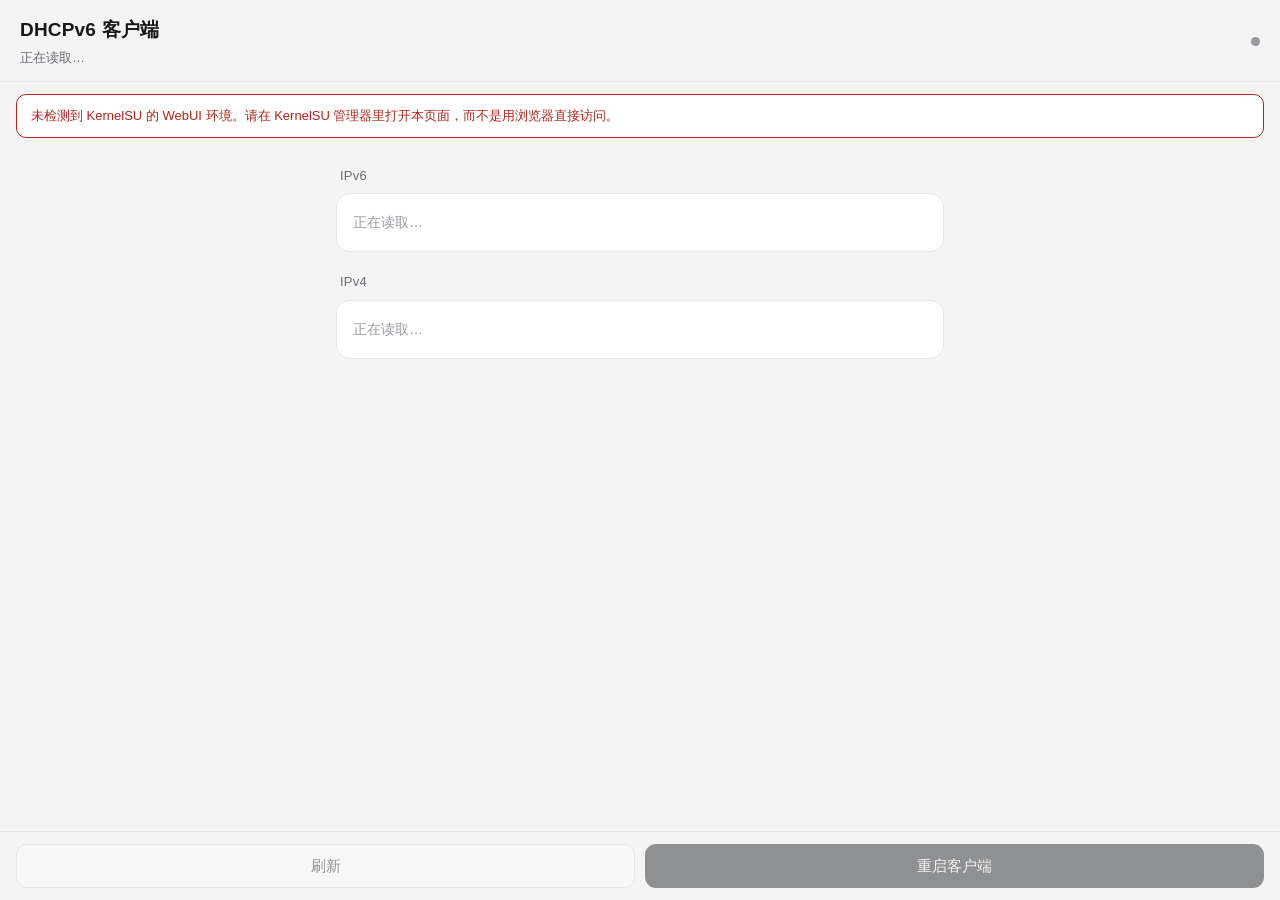
==== module/webroot/index.html @ 07459cf4 "DHCPv6 客户端模块：首次成型 在 Android 上补上 DHCPv6 有状态地址分配（IA_NA）。Android 全版本不实现 IA_NA，只做 IA_NA 而不支持 PD 的网络因此拿不到" ====
<!DOCTYPE html>
<html lang="zh-CN">
<head>
<meta charset="utf-8">
<meta name="viewport" content="width=device-width, initial-scale=1, viewport-fit=cover">
<meta name="color-scheme" content="light dark">
<title>DHCPv6 客户端</title>
<link rel="stylesheet" href="style.css">
</head>
<body>

<header class="bar">
	<div class="bar-text">
		<h1 class="bar-title">DHCPv6 客户端</h1>
		<p class="bar-sub" id="subtitle">正在读取…</p>
	</div>
	<span class="dot dot-idle" id="dot" aria-hidden="true"></span>
</header>

<div class="banner" id="banner" hidden></div>

<main class="main" id="main">
	<section class="block">
		<h2 class="block-title">IPv6</h2>
		<div class="card" id="card6">
			<div class="placeholder">正在读取…</div>
		</div>
	</section>

	<section class="block">
		<h2 class="block-title">IPv4</h2>
		<div class="card" id="card4">
			<div class="placeholder">正在读取…</div>
		</div>
	</section>

	<p class="footnote" id="footnote"></p>
</main>

<footer class="actions">
	<button type="button" class="btn" id="btnRefresh">刷新</button>
	<button type="button" class="btn btn-primary" id="btnRestart">重启客户端</button>
</footer>

<script type="module" src="app.js"></script>
</body>
</html>
---- module/webroot/style.css ----
/*
 * style.css —— DHCPv6 客户端 WebUI
 *
 * 定位：一个系统工具页面，不是一个网站。
 * 所以规矩是：
 *   · 不用渐变、不用毛玻璃、不用大圆角卡片配大面积留白 —— 那些是落地页的做法；
 *   · 颜色只用中性灰阶，加一个克制的强调色（墨绿），
 *     状态以外的地方不出现彩色；
 *   · 不用紫 / 蓝紫任何色相；
 *   · 字体交给系统（Android 上会落到 Noto Sans CJK），
 *     地址用等宽，因为它本来就是一串需要逐位核对的字符；
 *   · 布局贴近 Material 的列表 + 卡片，而不是自创一套视觉语言。
 *
 * 明暗两套跟随系统。KernelSU / LSPosed 的管理器都是这个行为，
 * 硬编码一套会在另一种主题下很刺眼。
 */

:root {
	--bg:            #f4f4f5;
	--surface:       #ffffff;
	--surface-sunk:  #fafafa;
	--line:          #e6e6e8;
	--line-strong:   #d6d6da;

	--text:          #17181a;
	--text-2:        #6c6d73;
	--text-3:        #9a9ba1;

	--accent:        #2f6b4f;
	--accent-bg:     #e9f2ec;
	--danger:        #b3261e;

	--sans: "Noto Sans SC", "Source Han Sans SC", "PingFang SC",
	        "Microsoft YaHei", sans-serif;
	--mono: "Noto Sans Mono", "JetBrains Mono", Menlo, Consolas, monospace;

	--radius: 14px;
}

@media (prefers-color-scheme: dark) {
	:root {
		--bg:           #0e0f10;
		--surface:      #191a1c;
		--surface-sunk: #141517;
		--line:         #2b2c30;
		--line-strong:  #3a3b40;

		--text:         #e8e8ea;
		--text-2:       #9b9ca3;
		--text-3:       #6f7076;

		--accent:       #7fbb9e;
		--accent-bg:    #1b2620;
		--danger:       #e87066;
	}
}

* { box-sizing: border-box; }

html, body {
	margin: 0;
	padding: 0;
	background: var(--bg);
	color: var(--text);
	font-family: var(--sans);
	font-size: 16px;
	line-height: 1.5;
	-webkit-text-size-adjust: 100%;
	-webkit-tap-highlight-color: transparent;
}

body {
	display: flex;
	flex-direction: column;
	min-height: 100vh;
	/* 顶部状态栏 / 底部手势条安全区 */
	padding-top: env(safe-area-inset-top);
}

/* ─────────────────────────────────────────── 顶部 */

.bar {
	display: flex;
	align-items: center;
	gap: 12px;
	padding: 16px 20px 14px;
	border-bottom: 1px solid var(--line);
	background: var(--bg);
	position: sticky;
	top: 0;
	z-index: 10;
}

.bar-text { flex: 1; min-width: 0; }

.bar-title {
	margin: 0;
	font-size: 19px;
	font-weight: 600;
	letter-spacing: 0.01em;
}

.bar-sub {
	margin: 3px 0 0;
	font-size: 13px;
	color: var(--text-2);
	overflow: hidden;
	text-overflow: ellipsis;
	white-space: nowrap;
}

.dot {
	flex: none;
	width: 9px;
	height: 9px;
	border-radius: 50%;
	background: var(--text-3);
}

.dot-on    { background: var(--accent); }
.dot-off   { background: var(--danger); }
.dot-idle  { background: var(--text-3); }

/* ─────────────────────────────────────────── 主体 */

.main {
	flex: 1;
	padding: 8px 16px 24px;
	max-width: 640px;
	width: 100%;
	margin: 0 auto;
}

.block { margin-top: 20px; }

.block-title {
	margin: 0 0 8px 4px;
	font-size: 13px;
	font-weight: 500;
	color: var(--text-2);
	letter-spacing: 0.02em;
}

.card {
	background: var(--surface);
	border: 1px solid var(--line);
	border-radius: var(--radius);
	overflow: hidden;
}

.placeholder {
	padding: 18px 16px;
	font-size: 14px;
	color: var(--text-3);
}

/* ─────────────────────────────────────────── 地址行 */

.row {
	padding: 13px 16px;
}

.row + .row {
	border-top: 1px solid var(--line);
}

.row-own {
	background: var(--accent-bg);
}

.row-addr {
	font-family: var(--mono);
	font-size: 13.5px;
	line-height: 1.45;
	word-break: break-all;
	letter-spacing: -0.01em;
}

.row-own .row-addr {
	color: var(--accent);
	font-weight: 600;
}

.row-meta {
	display: flex;
	flex-wrap: wrap;
	gap: 6px;
	margin-top: 7px;
}

.tag {
	display: inline-block;
	padding: 1px 7px;
	border: 1px solid var(--line);
	border-radius: 6px;
	background: var(--surface-sunk);
	font-size: 11px;
	line-height: 17px;
	color: var(--text-2);
}

.tag-own {
	border-color: transparent;
	background: var(--accent);
	color: var(--surface);
}

@media (prefers-color-scheme: dark) {
	.tag-own { color: #10201a; }
}

.footnote {
	margin: 18px 4px 0;
	font-size: 12px;
	line-height: 1.6;
	color: var(--text-3);
}

/* ─────────────────────────────────────────── 提示条 */

.banner {
	margin: 12px 16px 0;
	padding: 11px 14px;
	border: 1px solid var(--line-strong);
	border-radius: 10px;
	background: var(--surface);
	font-size: 13px;
	line-height: 1.5;
	color: var(--text-2);
}

.banner-error {
	border-color: var(--danger);
	color: var(--danger);
}

/* ─────────────────────────────────────────── 操作 */

.actions {
	position: sticky;
	bottom: 0;
	display: flex;
	gap: 10px;
	padding: 12px 16px calc(12px + env(safe-area-inset-bottom));
	border-top: 1px solid var(--line);
	background: var(--bg);
}

.btn {
	flex: 1;
	height: 44px;
	border: 1px solid var(--line-strong);
	border-radius: 11px;
	background: var(--surface);
	color: var(--text);
	font-family: inherit;
	font-size: 15px;
	font-weight: 500;
	cursor: pointer;
	transition: opacity .12s ease;
}

.btn:active { opacity: .6; }

.btn:disabled {
	opacity: .45;
	cursor: default;
}

.btn-primary {
	border-color: transparent;
	background: var(--text);
	color: var(--bg);
}

@media (prefers-color-scheme: dark) {
	.btn-primary {
		background: #e8e8ea;
		color: #141517;
	}
}
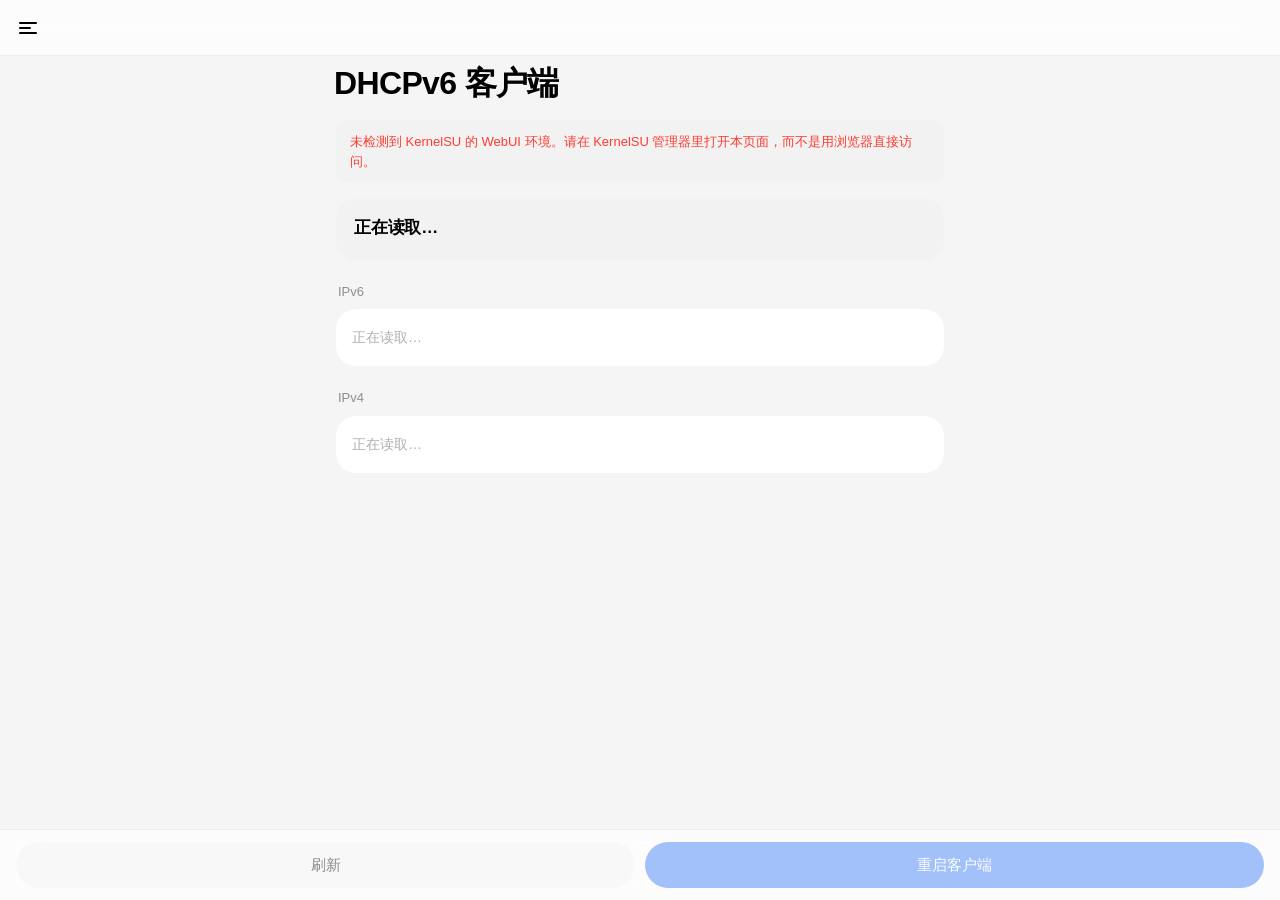
==== commit 301899da: "webui: 两套皮肤按各自设计语言拉开，修掉状态卡恒绿与深色滑块隐形 原先 Miuix 与 Material 3 只在 token 层（圆角 / 描边 / 磨砂）有区别，布局结构和 色彩用法完全一样" ====
--- a/module/webroot/index.html
+++ b/module/webroot/index.html
@@ -1,34 +1,68 @@
 <!DOCTYPE html>
-<html lang="zh-CN">
+<html lang="zh-CN" data-skin="miuix" data-theme="light">
 <head>
 <meta charset="utf-8">
 <meta name="viewport" content="width=device-width, initial-scale=1, viewport-fit=cover">
 <meta name="color-scheme" content="light dark">
 <title>DHCPv6 客户端</title>
+
+<script>
+/* 在**首次绘制之前**把「跟随系统」解析成具体的 light / dark 写进 data-theme。
+   这样 style.css 里只需要两套 token，不必在 prefers-color-scheme 媒体查询里
+   再抄一遍深色值（抄两份迟早不同步）。放在这里而不是 app.js，是因为
+   app.js 是 module，执行时机在解析之后，会闪一下白底。 */
+(function () {
+	var dark = false;
+	try { dark = window.matchMedia('(prefers-color-scheme: dark)').matches; } catch (e) {}
+	var pref = 'system';
+	try { pref = localStorage.getItem('d6.theme') || 'system'; } catch (e) {}
+	if (pref === 'dark' || (pref === 'system' && dark)) {
+		document.documentElement.dataset.theme = 'dark';
+	} else {
+		document.documentElement.dataset.theme = 'light';
+	}
+	try {
+		var skin = localStorage.getItem('d6.skin');
+		if (skin) document.documentElement.dataset.skin = skin;
+	} catch (e) {}
+})();
+</script>
+
 <link rel="stylesheet" href="style.css">
 </head>
 <body>
 
-<header class="bar">
-	<div class="bar-text">
-		<h1 class="bar-title">DHCPv6 客户端</h1>
-		<p class="bar-sub" id="subtitle">正在读取…</p>
-	</div>
-	<span class="dot dot-idle" id="dot" aria-hidden="true"></span>
+<header class="topbar">
+	<button type="button" class="iconbtn" id="btnSettings" aria-label="设置">
+		<svg width="22" height="22" viewBox="0 0 22 22" fill="none" aria-hidden="true">
+			<path d="M3 6h16M3 11h10M3 16h16" stroke="currentColor" stroke-width="2" stroke-linecap="round"/>
+		</svg>
+	</button>
+	<h1 class="topbar-title">DHCPv6 客户端</h1>
 </header>
 
-<div class="banner" id="banner" hidden></div>
+<main class="main" id="main">
+	<h2 class="page-title">DHCPv6 客户端</h2>
 
-<main class="main" id="main">
+	<div class="banner" id="banner" hidden></div>
+
+	<section class="status-card" id="statusCard">
+		<div class="status-text">
+			<p class="status-title" id="statusTitle">正在读取…</p>
+			<p class="status-sub" id="statusSub"></p>
+		</div>
+		<span class="status-icon" id="statusIcon" aria-hidden="true"></span>
+	</section>
+
 	<section class="block">
-		<h2 class="block-title">IPv6</h2>
+		<h3 class="block-title">IPv6</h3>
 		<div class="card" id="card6">
 			<div class="placeholder">正在读取…</div>
 		</div>
 	</section>
 
 	<section class="block">
-		<h2 class="block-title">IPv4</h2>
+		<h3 class="block-title">IPv4</h3>
 		<div class="card" id="card4">
 			<div class="placeholder">正在读取…</div>
 		</div>
@@ -42,6 +76,46 @@
 	<button type="button" class="btn btn-primary" id="btnRestart">重启客户端</button>
 </footer>
 
+<button type="button" class="scrim" id="scrim" hidden aria-label="关闭设置"></button>
+
+<section class="sheet" id="sheet" hidden aria-label="设置">
+	<div class="sheet-handle"></div>
+	<h2 class="sheet-title">设置</h2>
+
+	<div class="sheet-group">
+		<p class="field-label">外观</p>
+		<div class="seg" role="group" aria-label="皮肤">
+			<button type="button" class="seg-item" data-skin="miuix" aria-pressed="true">Miuix</button>
+			<button type="button" class="seg-item" data-skin="material3" aria-pressed="false">Material 3</button>
+		</div>
+	</div>
+
+	<div class="sheet-group">
+		<p class="field-label">主题</p>
+		<div class="seg" role="group" aria-label="主题">
+			<button type="button" class="seg-item" data-theme-opt="system" aria-pressed="true">跟随系统</button>
+			<button type="button" class="seg-item" data-theme-opt="light" aria-pressed="false">浅色</button>
+			<button type="button" class="seg-item" data-theme-opt="dark" aria-pressed="false">深色</button>
+		</div>
+		<p class="field-hint">KernelSU 的 WebView 不一定上报系统深浅；这里可以手动指定。</p>
+	</div>
+
+	<div class="sheet-group">
+		<p class="field-label">接口</p>
+		<div class="sheet-list">
+			<div class="list-row"><span>目标接口</span><span class="list-value" id="sIfname">—</span></div>
+			<div class="list-row"><span>看门狗</span><span class="list-value" id="sWatchdog">—</span></div>
+		</div>
+	</div>
+
+	<div class="sheet-group">
+		<p class="field-label">关于</p>
+		<div class="sheet-list">
+			<div class="list-row"><span>DHCPv6 客户端</span><span class="list-value" id="sVersion">—</span></div>
+		</div>
+	</div>
+</section>
+
 <script type="module" src="app.js"></script>
 </body>
 </html>
--- a/module/webroot/style.css
+++ b/module/webroot/style.css
@@ -1,59 +1,317 @@
 /*
  * style.css —— DHCPv6 客户端 WebUI
  *
- * 定位：一个系统工具页面，不是一个网站。
- * 所以规矩是：
- *   · 不用渐变、不用毛玻璃、不用大圆角卡片配大面积留白 —— 那些是落地页的做法；
- *   · 颜色只用中性灰阶，加一个克制的强调色（墨绿），
- *     状态以外的地方不出现彩色；
- *   · 不用紫 / 蓝紫任何色相；
- *   · 字体交给系统（Android 上会落到 Noto Sans CJK），
- *     地址用等宽，因为它本来就是一串需要逐位核对的字符；
- *   · 布局贴近 Material 的列表 + 卡片，而不是自创一套视觉语言。
- *
- * 明暗两套跟随系统。KernelSU / LSPosed 的管理器都是这个行为，
- * 硬编码一套会在另一种主题下很刺眼。
+ * ── 两个维度 ─────────────────────────────────────────────────────
+ *
+ * 皮肤：html[data-skin="miuix" | "material3"]
+ * 明暗：html[data-theme="light" | "dark"]
+ *
+ * 「跟随系统」不是在 CSS 里用 prefers-color-scheme 实现的，而是由 index.html
+ * <head> 里的一小段内联脚本在**首次绘制之前**解析成具体的 light/dark 写进
+ * data-theme。这么做是为了少抄一遍深色 token（媒体查询里一半、属性选择器里
+ * 又一半，两处迟早会不同步），代价是需要 JS —— 而 WebView 里 JS 一定在。
+ *
+ * ── 配色原则：一屏只有一个彩色主角 ───────────────────────────────
+ *
+ *   · 蓝（--accent）＝ 可交互的东西：主按钮、开关、选中态、本模块自己的地址标记；
+ *   · 绿（--ok）    ＝ 只做状态图标，**不染文字、不做底色上的文字色**；
+ *   · 红（--danger）＝ 异常；
+ *   · 其余全部中性灰。
+ *
+ * 这是照着 SukiSU 的观感定的：它首页只有那个绿勾是彩色，模块页只有开关、
+ * FAB、选中的 tab 是蓝色，同屏从不出现两个强调色。
+ *
+ * ── 两套皮肤必须「一眼可辨」，不是微调 ───────────────────────────
+ *
+ * 第一版只在 token 层做了区分（圆角 / 描边 / 磨砂），布局结构和色彩用法完全
+ * 一样，观感就是「同一个界面微调了两下」——用户的原话是「看不出区别」。
+ * 所以现在按各自的设计语言拉开：
+ *
+ *   Miuix（MIUI / HyperOS）：顶栏只留图标、标题下放成正文大字、无描边大圆角
+ *     卡片靠白底浮起、全药丸按钮、灰轨道 + 白滑块分段控件、顶栏底栏磨砂。
+ *   Material 3：顶栏用 surface-container 染色并承载标题、**轮廓卡**（透明底 +
+ *     描边）、filled tonal + filled 两级按钮、12px 圆角、outlined segmented
+ *     button（描边分段 + 细分隔线 + 选中填色带勾选标记）、不磨砂。
+ *
+ * ── 磨砂玻璃的适用范围 ───────────────────────────────────────────
+ *
+ * 只给 Miuix 的顶栏、底部操作条、设置面板的遮罩用 —— 它们浮在滚动内容之上，
+ * 有东西可透。M3 走的是不透明 surface 层次，不用磨砂。backdrop-filter 在老
+ * WebView 上不生效，所以每一处都配了不透明兜底（见各处的 @supports not）。
  */
 
+/* ══════════════════════════════════════════════ token */
+
+:root[data-theme="light"] {
+	--bg:            #f5f5f5;
+	--surface:       #ffffff;
+	--surface-2:     #f2f2f2;
+	--surface-3:     #f7f7f7;
+	--line:          #ebebeb;
+	--line-2:        #e0e0e0;
+
+	--text:          #000000;
+	--text-2:        #8e8e93;
+	--text-3:        #b0b0b5;
+
+	--accent:        #3478f6;
+	--on-accent:     #ffffff;
+	--accent-weak:   #eef4ff;
+	/* 落在浅色面**上**的蓝字（描边按钮文字、选中项文字、标签）单独一个色号：
+	   实心填充用 --accent，文字用 --accent-fg。深色下两者会分岔，见下。 */
+	--accent-fg:     #3478f6;
+
+	/* M3 的 top app bar 底色。和 --bg 分开才有「一条顶栏」的观感，
+	   这是把 M3 和 Miuix 一眼区分开的最关键一条。 */
+	--surface-container: #eceef1;
+
+	--ok:            #34c759;
+	--ok-bg:         #e9f7ec;
+	--danger:        #ff3b30;
+
+	--glass:         rgba(255, 255, 255, 0.72);
+	--glass-line:    rgba(0, 0, 0, 0.06);
+	--scrim:         rgba(0, 0, 0, 0.28);
+
+	--shadow-sheet:  0 -1px 32px rgba(0, 0, 0, 0.14);
+	color-scheme: light;
+}
+
+:root[data-theme="dark"] {
+	--bg:            #000000;
+	--surface:       #1c1c1e;
+	--surface-2:     #2c2c2e;
+	--surface-3:     #141416;
+	--line:          #2c2c2e;
+	--line-2:        #3a3a3c;
+
+	--text:          #ffffff;
+	--text-2:        #8e8e93;
+	--text-3:        #636366;
+
+	--accent:        #3478f6;
+	--on-accent:     #ffffff;
+	--accent-weak:   #12233a;
+	/* #3478f6 压在 #2c2c2e 上只有约 2.9:1（浅色下压白底是 4.2:1），
+	   所以深色里的蓝字必须提亮，同一个色号不能两处通用。 */
+	--accent-fg:     #8ab4f8;
+
+	--surface-container: #1f2023;
+
+	--ok:            #30d158;
+	--ok-bg:         #12291a;
+	--danger:        #ff453a;
+
+	--glass:         rgba(28, 28, 30, 0.72);
+	--glass-line:    rgba(255, 255, 255, 0.08);
+	--scrim:         rgba(0, 0, 0, 0.55);
+
+	--shadow-sheet:  0 -1px 32px rgba(0, 0, 0, 0.6);
+	color-scheme: dark;
+}
+
+/* 没拿到 data-theme 时的兜底（内联脚本被挡掉才会走到这里） */
 :root {
-	--bg:            #f4f4f5;
-	--surface:       #ffffff;
-	--surface-sunk:  #fafafa;
-	--line:          #e6e6e8;
-	--line-strong:   #d6d6da;
-
-	--text:          #17181a;
-	--text-2:        #6c6d73;
-	--text-3:        #9a9ba1;
-
-	--accent:        #2f6b4f;
-	--accent-bg:     #e9f2ec;
-	--danger:        #b3261e;
-
+	--bg: #f5f5f5; --surface: #ffffff; --surface-2: #f2f2f2; --surface-3: #f7f7f7;
+	--line: #ebebeb; --line-2: #e0e0e0;
+	--text: #000000; --text-2: #8e8e93; --text-3: #b0b0b5;
+	--accent: #3478f6; --on-accent: #ffffff; --accent-weak: #eef4ff;
+	--accent-fg: #3478f6; --surface-container: #eceef1;
+	--ok: #34c759; --ok-bg: #e9f7ec; --danger: #ff3b30;
+	--glass: rgba(255,255,255,0.72); --glass-line: rgba(0,0,0,0.06);
+	--scrim: rgba(0,0,0,0.28); --shadow-sheet: 0 -1px 32px rgba(0,0,0,0.14);
+	color-scheme: light;
+}
+@media (prefers-color-scheme: dark) {
+	:root:not([data-theme]) {
+		--bg: #000000; --surface: #1c1c1e; --surface-2: #2c2c2e; --surface-3: #141416;
+		--line: #2c2c2e; --line-2: #3a3a3c;
+		--text: #ffffff; --text-2: #8e8e93; --text-3: #636366;
+		--accent: #3478f6; --on-accent: #ffffff; --accent-weak: #12233a;
+		--accent-fg: #8ab4f8; --surface-container: #1f2023;
+		--ok: #30d158; --ok-bg: #12291a; --danger: #ff453a;
+		--glass: rgba(28,28,30,0.72); --glass-line: rgba(255,255,255,0.08);
+		--scrim: rgba(0,0,0,0.55); --shadow-sheet: 0 -1px 32px rgba(0,0,0,0.6);
+		color-scheme: dark;
+	}
+}
+
+/* 字体栈不带 system-ui / Roboto / Inter —— 中文按 Noto Sans CJK 落到系统字体，
+   地址用等宽，因为它本来就是一串要逐位核对的字符。 */
+:root {
 	--sans: "Noto Sans SC", "Source Han Sans SC", "PingFang SC",
 	        "Microsoft YaHei", sans-serif;
 	--mono: "Noto Sans Mono", "JetBrains Mono", Menlo, Consolas, monospace;
 
-	--radius: 14px;
-}
-
-@media (prefers-color-scheme: dark) {
-	:root {
-		--bg:           #0e0f10;
-		--surface:      #191a1c;
-		--surface-sunk: #141517;
-		--line:         #2b2c30;
-		--line-strong:  #3a3b40;
-
-		--text:         #e8e8ea;
-		--text-2:       #9b9ca3;
-		--text-3:       #6f7076;
-
-		--accent:       #7fbb9e;
-		--accent-bg:    #1b2620;
-		--danger:       #e87066;
-	}
-}
+	--r-card: 20px;
+	--r-sunk: 12px;
+	--title-size: 32px;
+	--title-weight: 700;
+}
+
+/* ══════════════════════════════════════════════ 皮肤差异 */
+
+/* ── Miuix：大标题 + 无边框大圆角卡 + 磨砂顶栏底栏 ───────────── */
+
+:root[data-skin="miuix"] .topbar {
+	background: var(--glass);
+	-webkit-backdrop-filter: saturate(180%) blur(20px);
+	backdrop-filter: saturate(180%) blur(20px);
+	border-bottom: 1px solid var(--glass-line);
+}
+@supports not ((backdrop-filter: blur(1px)) or (-webkit-backdrop-filter: blur(1px))) {
+	:root[data-skin="miuix"] .topbar { background: var(--bg); }
+}
+
+:root[data-skin="miuix"] .actions {
+	background: var(--glass);
+	-webkit-backdrop-filter: saturate(180%) blur(20px);
+	backdrop-filter: saturate(180%) blur(20px);
+	border-top: 1px solid var(--glass-line);
+}
+@supports not ((backdrop-filter: blur(1px)) or (-webkit-backdrop-filter: blur(1px))) {
+	:root[data-skin="miuix"] .actions { background: var(--bg); }
+}
+
+/* Miuix 顶部只有那个设置图标，标题在正文里以大字出现 */
+:root[data-skin="miuix"] .topbar-title { display: none; }
+
+:root[data-skin="miuix"] .card,
+:root[data-skin="miuix"] .status-card,
+:root[data-skin="miuix"] .sheet-list { border: none; }
+
+/* 这里**不能**写 `:root[data-skin="miuix"] .status-card { background: var(--ok-bg) }`。
+   它的特异性是 (0,3,0)，会压过下面的 `.status-card.is-warn` (0,2,0)，
+   结果是「未取得地址」这种警告态也被染成绿色 —— 状态卡于是恒绿，
+   成功和失败长得一模一样，观感上就是"配色怪怪的"。
+   成功态的背景本来就由 `.status-card.is-ok` 统一给了，不需要皮肤再管一次。 */
+
+:root[data-skin="miuix"] .sheet { border-radius: 24px 24px 0 0; }
+
+/* Miuix 的分段控件：灰轨道 + 白滑块 + 蓝字。
+   深色下轨道原本也是 --surface-2，和滑块同一个颜色 —— 选中项只剩一行蓝字，
+   滑块整个消失。把轨道压暗一档（--surface-3），就有了「凹陷轨道 + 浮起滑块」
+   的正常层次。这两条**必须限定 miuix 皮肤**：M3 的分段控件是另一种形态
+   （描边分段），如果不限定皮肤，这个 (0,3,0) 的深色规则会按书写顺序压过
+   M3 那套同样 (0,4,0) 的规则，把 M3 也染回灰轨道。 */
+:root[data-skin="miuix"][data-theme="dark"] .seg { background: var(--surface-3); }
+
+:root[data-skin="miuix"][data-theme="dark"] .seg-item[aria-pressed="true"] {
+	background: var(--surface-2);
+	color: var(--accent-fg);
+}
+
+/* ── Material 3：染色顶栏 + 轮廓卡 + tonal 按钮 + 描边分段 ───── */
+
+:root[data-skin="material3"] {
+	--r-card: 12px;
+	--r-sunk: 8px;
+	--title-size: 22px;
+	--title-weight: 500;
+
+	/* M3 tonal（filled tonal）按钮的底色，对应 secondary-container。
+	   不能复用 --accent-weak：#eef4ff 压在 --bg (#f5f5f5) 上几乎看不出填色，
+	   按钮会变成"没上色的白底蓝字"，与 Miuix 的灰底实心区分不开。 */
+	--tonal: #d8e4fd;
+}
+
+:root[data-skin="material3"][data-theme="dark"] {
+	--tonal: #12395c;
+}
+
+/* M3 的小号 top app bar：surface-container 染色 + 承载标题 + 高 64。 */
+:root[data-skin="material3"] .topbar {
+	background: var(--surface-container);
+	border-bottom: none;
+	height: 64px;
+	padding: 0 20px;
+	gap: 8px;
+}
+
+:root[data-skin="material3"] .iconbtn { margin-left: -10px; }
+
+:root[data-skin="material3"] .topbar-title {
+	display: block;
+	font-size: 22px;
+	font-weight: 500;
+	letter-spacing: 0;
+}
+
+/* M3 的标题就在顶栏里，正文不再重复一遍 */
+:root[data-skin="material3"] .page-title { display: none; }
+
+/* 「轮廓卡」：M3 的 outlined card 是透明底 + 描边，不像 Miuix 那样靠白底浮起。
+   这一条把整页的观感从「白色浮起卡片」换成「平面线框」。 */
+:root[data-skin="material3"] .card,
+:root[data-skin="material3"] .sheet-list {
+	background: transparent;
+	border: 1px solid var(--line-2);
+}
+
+/* 状态卡是这一屏的主角，M3 里用 filled container 强调，不做透明 */
+:root[data-skin="material3"] .status-card { border: 1px solid var(--line-2); }
+
+:root[data-skin="material3"] .status-card.is-warn,
+:root[data-skin="material3"] .status-card.is-off {
+	background: var(--surface-container);
+}
+
+:root[data-skin="material3"] .actions {
+	background: var(--bg);
+	border-top: 1px solid var(--line);
+}
+
+/* M3 的按钮两级：次级是 filled tonal（弱色填充），主级是 filled。
+   圆角收到 12px —— Miuix 那边是全药丸，这样一眼就能分出来。 */
+:root[data-skin="material3"] .btn {
+	background: var(--tonal);
+	border: none;
+	border-radius: 12px;
+	color: var(--accent-fg);
+}
+
+:root[data-skin="material3"] .btn-primary {
+	background: var(--accent);
+	color: var(--on-accent);
+}
+
+/* M3 深色的 primary 是「亮底深字」，跟浅色反过来，这是规范不是随手定的 */
+:root[data-skin="material3"][data-theme="dark"] .btn-primary {
+	background: #a8c7fa;
+	color: #08203f;
+}
+
+:root[data-skin="material3"] .sheet { border-radius: 28px 28px 0 0; }
+
+/* outlined segmented button：描边分段 + 细分隔线 + 选中项填
+   secondary-container 并加勾选标记。和 Miuix 的「灰轨道 + 白滑块」是两种
+   完全不同的形态，这是设置面板里最好认的差别。 */
+:root[data-skin="material3"] .seg {
+	background: transparent;
+	border: 1px solid var(--line-2);
+	padding: 0;
+	overflow: hidden;
+}
+
+:root[data-skin="material3"] .seg-item {
+	height: 40px;
+	border-radius: 0;
+}
+
+:root[data-skin="material3"] .seg-item + .seg-item {
+	border-left: 1px solid var(--line-2);
+}
+
+:root[data-skin="material3"] .seg-item[aria-pressed="true"] {
+	background: var(--accent-weak);
+	color: var(--accent-fg);
+}
+
+:root[data-skin="material3"] .seg-item[aria-pressed="true"]::before {
+	content: "✓ ";
+}
+
+/* ══════════════════════════════════════════════ 基础 */
 
 * { box-sizing: border-box; }
 
@@ -67,40 +325,121 @@
 	line-height: 1.5;
 	-webkit-text-size-adjust: 100%;
 	-webkit-tap-highlight-color: transparent;
+	overscroll-behavior-y: none;
 }
 
 body {
 	display: flex;
 	flex-direction: column;
 	min-height: 100vh;
-	/* 顶部状态栏 / 底部手势条安全区 */
 	padding-top: env(safe-area-inset-top);
 }
 
-/* ─────────────────────────────────────────── 顶部 */
-
-.bar {
+/* ══════════════════════════════════════════════ 顶栏 */
+
+.topbar {
+	position: sticky;
+	top: 0;
+	z-index: 20;
 	display: flex;
 	align-items: center;
 	gap: 12px;
-	padding: 16px 20px 14px;
-	border-bottom: 1px solid var(--line);
-	background: var(--bg);
-	position: sticky;
-	top: 0;
-	z-index: 10;
-}
-
-.bar-text { flex: 1; min-width: 0; }
-
-.bar-title {
+	height: 56px;
+	padding: 0 16px;
+}
+
+.iconbtn {
+	flex: none;
+	display: flex;
+	align-items: center;
+	justify-content: center;
+	width: 36px;
+	height: 36px;
+	margin-left: -6px;
+	padding: 0;
+	border: none;
+	border-radius: 50%;
+	background: transparent;
+	color: var(--text);
+	cursor: pointer;
+}
+
+.iconbtn:active { background: var(--surface-2); }
+
+.iconbtn svg { display: block; }
+
+.topbar-title {
 	margin: 0;
-	font-size: 19px;
+	font-weight: 500;
+}
+
+/* ══════════════════════════════════════════════ 主体 */
+
+.main {
+	flex: 1;
+	width: 100%;
+	max-width: 640px;
+	margin: 0 auto;
+	padding: 0 16px 24px;
+}
+
+.page-title {
+	margin: 8px 0 18px -2px;
+	font-size: var(--title-size);
+	font-weight: var(--title-weight);
+	letter-spacing: -0.02em;
+	line-height: 1.2;
+}
+
+.block { margin-top: 22px; }
+
+.block-title {
+	margin: 0 0 8px 2px;
+	font-size: 13px;
+	font-weight: 500;
+	color: var(--text-2);
+}
+
+.card {
+	background: var(--surface);
+	border-radius: var(--r-card);
+	overflow: hidden;
+}
+
+.placeholder {
+	padding: 18px 16px;
+	font-size: 14px;
+	color: var(--text-3);
+}
+
+/* ══════════════════════════════════════════════ 状态卡 */
+
+.status-card {
+	display: flex;
+	align-items: center;
+	gap: 14px;
+	padding: 16px 18px;
+	border-radius: var(--r-card);
+	background: var(--surface-2);
+}
+
+.status-card.is-ok   { background: var(--ok-bg); }
+.status-card.is-warn { background: var(--surface-2); }
+.status-card.is-off  { background: var(--surface-2); }
+
+.status-text { flex: 1; min-width: 0; }
+
+/* 标题一律用前景色。第一版把它染成绿色，于是「绿色文字 + 绿色底」既不像
+   强调也不像正文，还和旁边的蓝色按钮抢戏 —— 这是"配色怪"的主因。 */
+.status-title {
+	margin: 0;
+	font-size: 17px;
 	font-weight: 600;
-	letter-spacing: 0.01em;
-}
-
-.bar-sub {
+	color: var(--text);
+	letter-spacing: -0.01em;
+}
+
+.status-sub {
 	margin: 3px 0 0;
 	font-size: 13px;
 	color: var(--text-2);
@@ -109,64 +448,16 @@
 	white-space: nowrap;
 }
 
-.dot {
-	flex: none;
-	width: 9px;
-	height: 9px;
-	border-radius: 50%;
-	background: var(--text-3);
-}
-
-.dot-on    { background: var(--accent); }
-.dot-off   { background: var(--danger); }
-.dot-idle  { background: var(--text-3); }
-
-/* ─────────────────────────────────────────── 主体 */
-
-.main {
-	flex: 1;
-	padding: 8px 16px 24px;
-	max-width: 640px;
-	width: 100%;
-	margin: 0 auto;
-}
-
-.block { margin-top: 20px; }
-
-.block-title {
-	margin: 0 0 8px 4px;
-	font-size: 13px;
-	font-weight: 500;
-	color: var(--text-2);
-	letter-spacing: 0.02em;
-}
-
-.card {
-	background: var(--surface);
-	border: 1px solid var(--line);
-	border-radius: var(--radius);
-	overflow: hidden;
-}
-
-.placeholder {
-	padding: 18px 16px;
-	font-size: 14px;
-	color: var(--text-3);
-}
-
-/* ─────────────────────────────────────────── 地址行 */
-
-.row {
-	padding: 13px 16px;
-}
-
-.row + .row {
-	border-top: 1px solid var(--line);
-}
-
-.row-own {
-	background: var(--accent-bg);
-}
+.status-icon { flex: none; display: block; }
+.status-icon svg { display: block; }
+
+/* ══════════════════════════════════════════════ 地址行 */
+
+.row { padding: 14px 16px; }
+
+.row + .row { border-top: 1px solid var(--line); }
+
+.row-own { background: var(--accent-weak); }
 
 .row-addr {
 	font-family: var(--mono);
@@ -176,82 +467,75 @@
 	letter-spacing: -0.01em;
 }
 
-.row-own .row-addr {
-	color: var(--accent);
-	font-weight: 600;
-}
+/* 自己的地址不染蓝：蓝在本项目里只表示「可点」，地址是不可点的。
+   要突出它，用字重和底色，不用色相。 */
+.row-own .row-addr { font-weight: 600; color: var(--text); }
 
 .row-meta {
 	display: flex;
 	flex-wrap: wrap;
 	gap: 6px;
-	margin-top: 7px;
+	margin-top: 8px;
 }
 
 .tag {
 	display: inline-block;
-	padding: 1px 7px;
-	border: 1px solid var(--line);
-	border-radius: 6px;
-	background: var(--surface-sunk);
+	padding: 1px 8px;
+	border: 1px solid transparent;
+	border-radius: 999px;
+	background: var(--surface-2);
 	font-size: 11px;
-	line-height: 17px;
+	line-height: 18px;
 	color: var(--text-2);
 }
 
+/* 「DHCPv6」是本模块的标记，用描边蓝而不是实心蓝：实心块在浅色底上
+   是一整块高饱和色，会把整张卡的重心拽过去。 */
 .tag-own {
-	border-color: transparent;
-	background: var(--accent);
-	color: var(--surface);
-}
-
-@media (prefers-color-scheme: dark) {
-	.tag-own { color: #10201a; }
+	border-color: var(--accent-fg);
+	background: transparent;
+	color: var(--accent-fg);
 }
 
 .footnote {
-	margin: 18px 4px 0;
+	margin: 18px 2px 0;
 	font-size: 12px;
 	line-height: 1.6;
 	color: var(--text-3);
 }
 
-/* ─────────────────────────────────────────── 提示条 */
+/* ══════════════════════════════════════════════ 提示条 */
 
 .banner {
-	margin: 12px 16px 0;
-	padding: 11px 14px;
-	border: 1px solid var(--line-strong);
-	border-radius: 10px;
-	background: var(--surface);
+	margin: 0 0 16px;
+	padding: 12px 14px;
+	border-radius: var(--r-sunk);
+	background: var(--surface-2);
 	font-size: 13px;
 	line-height: 1.5;
 	color: var(--text-2);
 }
 
-.banner-error {
-	border-color: var(--danger);
-	color: var(--danger);
-}
-
-/* ─────────────────────────────────────────── 操作 */
+.banner-error { color: var(--danger); }
+
+/* ══════════════════════════════════════════════ 底部操作条 */
 
 .actions {
 	position: sticky;
 	bottom: 0;
+	z-index: 20;
 	display: flex;
 	gap: 10px;
 	padding: 12px 16px calc(12px + env(safe-area-inset-bottom));
-	border-top: 1px solid var(--line);
-	background: var(--bg);
 }
 
 .btn {
 	flex: 1;
-	height: 44px;
-	border: 1px solid var(--line-strong);
-	border-radius: 11px;
-	background: var(--surface);
+	height: 46px;
+	padding: 0 16px;
+	border: none;
+	border-radius: 999px;
+	background: var(--surface-2);
 	color: var(--text);
 	font-family: inherit;
 	font-size: 15px;
@@ -262,20 +546,140 @@
 
 .btn:active { opacity: .6; }
 
-.btn:disabled {
-	opacity: .45;
-	cursor: default;
-}
-
+.btn:disabled { opacity: .45; cursor: default; }
+
+/* 全屏唯一的实心蓝。SukiSU 也是这么用的：它整页只有那个 FAB 是实心蓝。 */
 .btn-primary {
-	border-color: transparent;
-	background: var(--text);
-	color: var(--bg);
-}
-
-@media (prefers-color-scheme: dark) {
-	.btn-primary {
-		background: #e8e8ea;
-		color: #141517;
-	}
-}
+	background: var(--accent);
+	color: var(--on-accent);
+}
+
+/* ══════════════════════════════════════════════ 设置面板 */
+
+.scrim {
+	position: fixed;
+	inset: 0;
+	z-index: 40;
+	background: var(--scrim);
+	border: none;
+	padding: 0;
+	opacity: 0;
+	transition: opacity .18s ease;
+}
+
+.scrim[hidden] { display: none; }
+.scrim.is-open { opacity: 1; }
+
+.sheet {
+	position: fixed;
+	left: 0;
+	right: 0;
+	bottom: 0;
+	z-index: 50;
+	max-height: 86vh;
+	overflow-y: auto;
+	padding: 10px 20px calc(24px + env(safe-area-inset-bottom));
+	background: var(--surface);
+	box-shadow: var(--shadow-sheet);
+	transform: translateY(101%);
+	transition: transform .22s cubic-bezier(.32, .72, 0, 1);
+}
+
+.sheet[hidden] { display: none; }
+.sheet.is-open { transform: translateY(0); }
+
+.sheet-handle {
+	width: 40px;
+	height: 4px;
+	margin: 0 auto 14px;
+	border-radius: 999px;
+	background: var(--line-2);
+}
+
+.sheet-title {
+	margin: 0 0 20px 4px;
+	font-size: 20px;
+	font-weight: 600;
+}
+
+.field-label {
+	margin: 0 0 8px 4px;
+	font-size: 13px;
+	color: var(--text-2);
+}
+
+.field-hint {
+	margin: 8px 4px 0;
+	font-size: 12px;
+	line-height: 1.5;
+	color: var(--text-3);
+}
+
+.seg {
+	display: flex;
+	align-items: center;
+	padding: 4px;
+	border-radius: 999px;
+	background: var(--surface-2);
+}
+
+.seg-item {
+	flex: 1;
+	min-width: 0;
+	height: 34px;
+	padding: 0 6px;
+	border: none;
+	border-radius: 999px;
+	background: transparent;
+	color: var(--text-2);
+	font-family: inherit;
+	font-size: 13px;
+	font-weight: 500;
+	cursor: pointer;
+	white-space: nowrap;
+	overflow: hidden;
+	text-overflow: ellipsis;
+}
+
+/* 选中态是白色滑块 + 蓝色文字（SukiSU 的分段控件就是这个做法：
+   accent 只落在文字上，不铺底色）。深色下的覆盖见 Miuix 皮肤块。 */
+.seg-item[aria-pressed="true"] {
+	background: var(--surface);
+	color: var(--accent-fg);
+}
+
+.sheet-list {
+	margin-top: 4px;
+	border-radius: var(--r-sunk);
+	background: var(--surface-3);
+	overflow: hidden;
+}
+
+.list-row {
+	display: flex;
+	align-items: center;
+	justify-content: space-between;
+	gap: 12px;
+	min-height: 52px;
+	padding: 12px 16px;
+	font-size: 14px;
+}
+
+.list-row + .list-row { border-top: 1px solid var(--line); }
+
+.list-value {
+	color: var(--text-2);
+	text-align: right;
+	overflow: hidden;
+	text-overflow: ellipsis;
+	white-space: nowrap;
+	font-family: var(--mono);
+	font-size: 13px;
+}
+
+.sheet-group { margin-top: 22px; }
+
+/* 关掉动画给那些把「减少动态效果」打开的用户 */
+@media (prefers-reduced-motion: reduce) {
+	.scrim, .sheet, .btn { transition: none; }
+}
